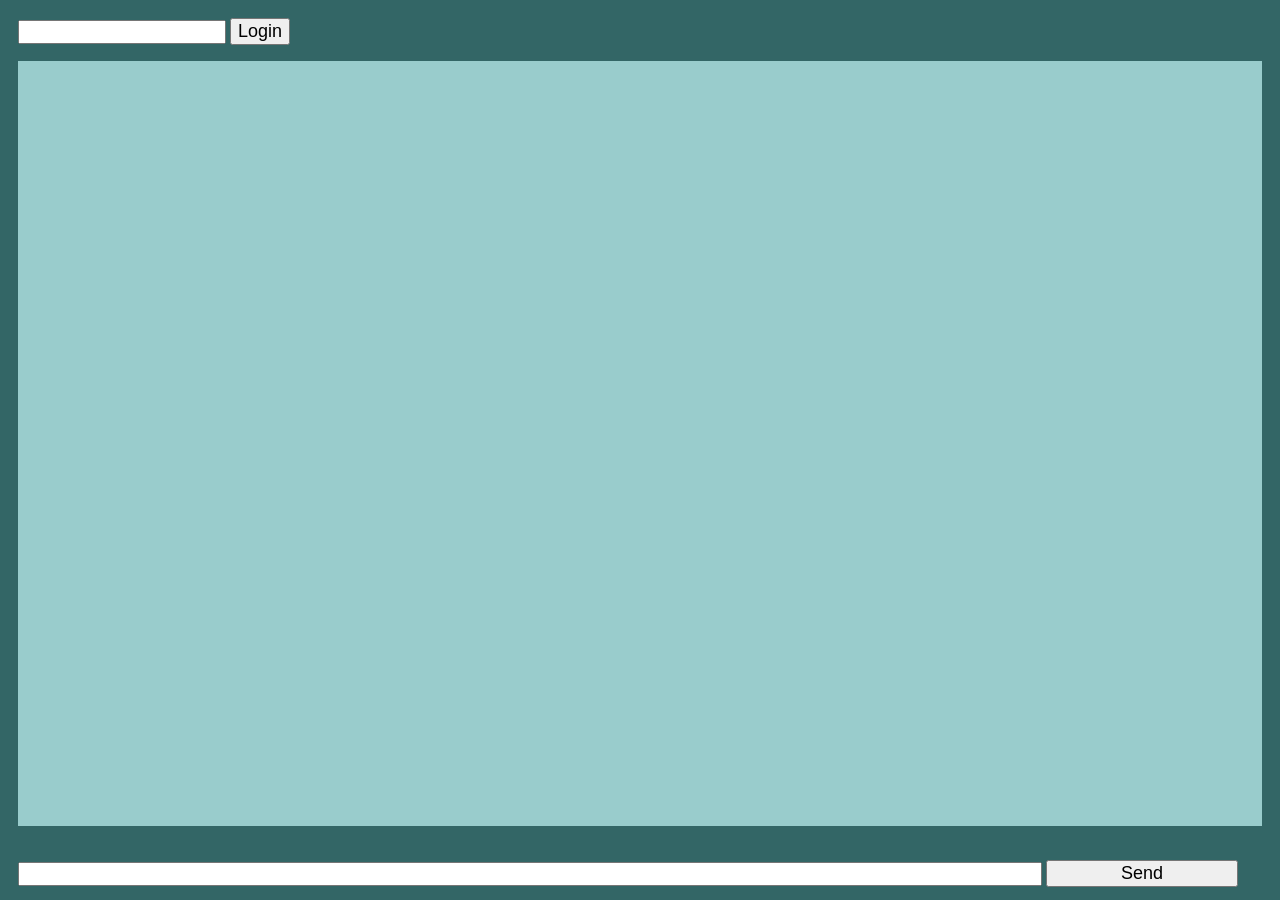
==== out/production/classes/static/index.html @ 14033252 "first commit" ====
<head>
    <link rel="stylesheet" type="text/css" href="styles.css">
</head>
<html>
<body>
<div id="header">
    <form method="POST" id="nameform" action="javascript:void(null);" onsubmit="login()">
        <input id="name" name="name" value="" style="font-size:medium" type="text">
        <input value="Login" style="font-size:large" type="submit">
    </form>
</div>
<div id="body">
    <div id="history" class="chat form"></div>
</div>
<div id="footer">
    <form method="POST" id="msgform" action="javascript:void(null);" onsubmit="say()">
        <input id="msg" name="msg" class="msginput" value="" style="font-size:medium" type="text">
        <input value="Send" class="sendbutton" style="font-size:large" type="submit">
    </form>
</div>
</body>
</html>

<script src="https://ajax.googleapis.com/ajax/libs/jquery/3.1.1/jquery.min.js"></script>
<script>
    var host = "localhost";
    var port = 8080;


    function loadHistory() {
        var settings = {
            "crossDomain": true,
            "url": "http://" + host + ":" + port + "/chat/chat",
            "method": "GET",
        }

        $.ajax(settings).done(function (response) {
            $("#history").html(response.replace(/\n/g, "<br />"))
            $("#history").scrollTop($("#history")[0].scrollHeight);
        }).fail(function (jqXHR, textStatus) {
            console.log(jqXHR.status + " " + jqXHR.statusText + ". " + jqXHR.responseText);
        });
    }

    function say() {
        var msg = $('#msgform').serialize();
        var name = $('#nameform').serialize();

        var settings = {
            "method": "POST",
            "crossDomain": true,
            "url": "http://" + host + ":" + port + "/chat/say",
            "data": name + "&" + msg
        };

        $.ajax(settings).done(function (response) {
            $('#msgform').trigger("reset");
            loadHistory();
        }).fail(function (jqXHR, textStatus) {
            alert(jqXHR.status + " " + jqXHR.statusText + ". " + jqXHR.responseText);
            console.log(jqXHR.status + " " + jqXHR.statusText + ". " + jqXHR.responseText);
        });
    }

    function login() {
        var name = $('#nameform').serialize();

        var settings = {
            "method": "POST",
            "crossDomain": true,
            "url": "http://" + host + ":" + port + "/chat/login",
            "data": name
        };

        $.ajax(settings).done(function (response) {
            loadHistory();
        }).fail(function (jqXHR, textStatus) {
            alert(jqXHR.status + " " + jqXHR.statusText + ". " + jqXHR.responseText);
            console.log(jqXHR.status + " " + jqXHR.statusText + ". " + jqXHR.responseText);
        });
    }

    loadHistory();
    setInterval(loadHistory, 10000);
</script>
---- out/production/classes/static/styles.css ----
:root {
    background: #336666;
}

.chat {
    background: #99CCCC;
    font-family: "Courier New", Courier, monospace;
    padding: 7px;
    margin: 0 0 1em;
    overflow: auto;
}

.form {
    height: 85%;
}

.msginput {
    width: 80%;
}

.sendbutton {
    width: 15%;
}

#header {
    background: #336666;
    padding: 10px;
    padding-bottom: 0;
}

#body {
    padding: 10px;
    padding-top: 0;
    padding-bottom: 30px; /* Height of the footer */
}

#footer {
    padding: 10px;
    position: absolute;
    bottom: 0;
    width: 100%;
    height: 30px; /* Height of the footer */
    background: #336666;
}
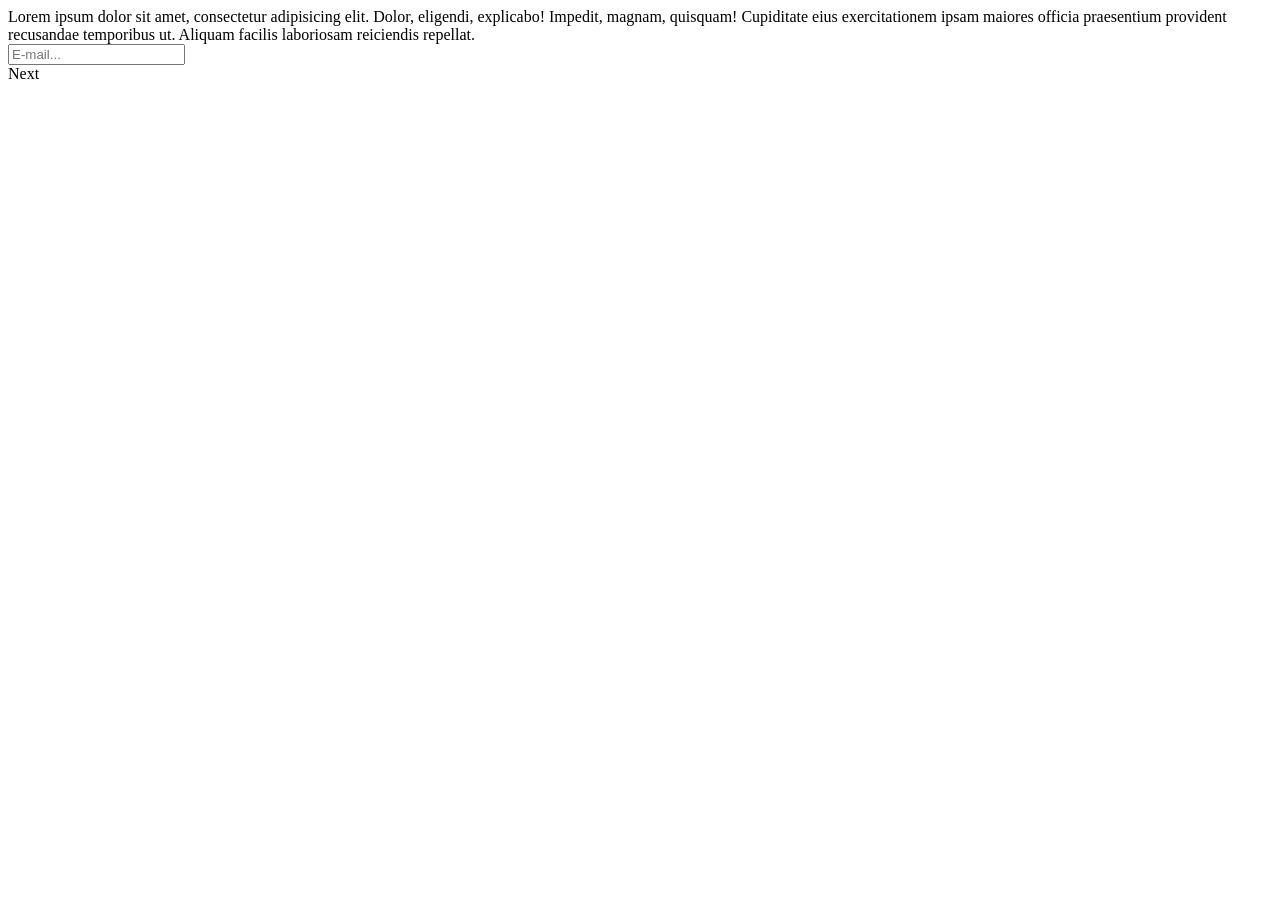
==== commit caf1cd9c: "made send email gen token Got login by email changed config" ====
--- a/out/production/classes/static/index.html
+++ b/out/production/classes/static/index.html
@@ -1,85 +1,27 @@
+<!doctype html>
+<html lang="en">
 <head>
-    <link rel="stylesheet" type="text/css" href="styles.css">
+    <meta charset="UTF-8">
+    <meta name="viewport"
+          content="width=device-width, user-scalable=no, initial-scale=1.0, maximum-scale=1.0, minimum-scale=1.0">
+    <meta http-equiv="X-UA-Compatible" content="ie=edge">
+    <link rel="stylesheet" href="css/mobile.css" media="(max-width: 1024px)">
+    <title>Passboy</title>
 </head>
-<html>
 <body>
-<div id="header">
-    <form method="POST" id="nameform" action="javascript:void(null);" onsubmit="login()">
-        <input id="name" name="name" value="" style="font-size:medium" type="text">
-        <input value="Login" style="font-size:large" type="submit">
-    </form>
-</div>
-<div id="body">
-    <div id="history" class="chat form"></div>
-</div>
-<div id="footer">
-    <form method="POST" id="msgform" action="javascript:void(null);" onsubmit="say()">
-        <input id="msg" name="msg" class="msginput" value="" style="font-size:medium" type="text">
-        <input value="Send" class="sendbutton" style="font-size:large" type="submit">
-    </form>
-</div>
+    <div class="wrap">
+        <div class="wrap-login">
+            <div class="wrap-login-text">
+                Lorem ipsum dolor sit amet, consectetur adipisicing elit. Dolor, eligendi, explicabo! Impedit, magnam, quisquam! Cupiditate eius exercitationem ipsam maiores officia praesentium provident recusandae temporibus ut. Aliquam facilis laboriosam reiciendis repellat.
+            </div>
+            <div class="wrap-login-input">
+                <input type="text" placeholder="E-mail...">
+            </div>
+            <div class="wrap-login-button">
+                Next
+            </div>
+        </div>
+    </div>
+    <script src="js/core.js"></script>
 </body>
-</html>
-
-<script src="https://ajax.googleapis.com/ajax/libs/jquery/3.1.1/jquery.min.js"></script>
-<script>
-    var host = "localhost";
-    var port = 8080;
-
-
-    function loadHistory() {
-        var settings = {
-            "crossDomain": true,
-            "url": "http://" + host + ":" + port + "/chat/chat",
-            "method": "GET",
-        }
-
-        $.ajax(settings).done(function (response) {
-            $("#history").html(response.replace(/\n/g, "<br />"))
-            $("#history").scrollTop($("#history")[0].scrollHeight);
-        }).fail(function (jqXHR, textStatus) {
-            console.log(jqXHR.status + " " + jqXHR.statusText + ". " + jqXHR.responseText);
-        });
-    }
-
-    function say() {
-        var msg = $('#msgform').serialize();
-        var name = $('#nameform').serialize();
-
-        var settings = {
-            "method": "POST",
-            "crossDomain": true,
-            "url": "http://" + host + ":" + port + "/chat/say",
-            "data": name + "&" + msg
-        };
-
-        $.ajax(settings).done(function (response) {
-            $('#msgform').trigger("reset");
-            loadHistory();
-        }).fail(function (jqXHR, textStatus) {
-            alert(jqXHR.status + " " + jqXHR.statusText + ". " + jqXHR.responseText);
-            console.log(jqXHR.status + " " + jqXHR.statusText + ". " + jqXHR.responseText);
-        });
-    }
-
-    function login() {
-        var name = $('#nameform').serialize();
-
-        var settings = {
-            "method": "POST",
-            "crossDomain": true,
-            "url": "http://" + host + ":" + port + "/chat/login",
-            "data": name
-        };
-
-        $.ajax(settings).done(function (response) {
-            loadHistory();
-        }).fail(function (jqXHR, textStatus) {
-            alert(jqXHR.status + " " + jqXHR.statusText + ". " + jqXHR.responseText);
-            console.log(jqXHR.status + " " + jqXHR.statusText + ". " + jqXHR.responseText);
-        });
-    }
-
-    loadHistory();
-    setInterval(loadHistory, 10000);
-</script>+</html>
